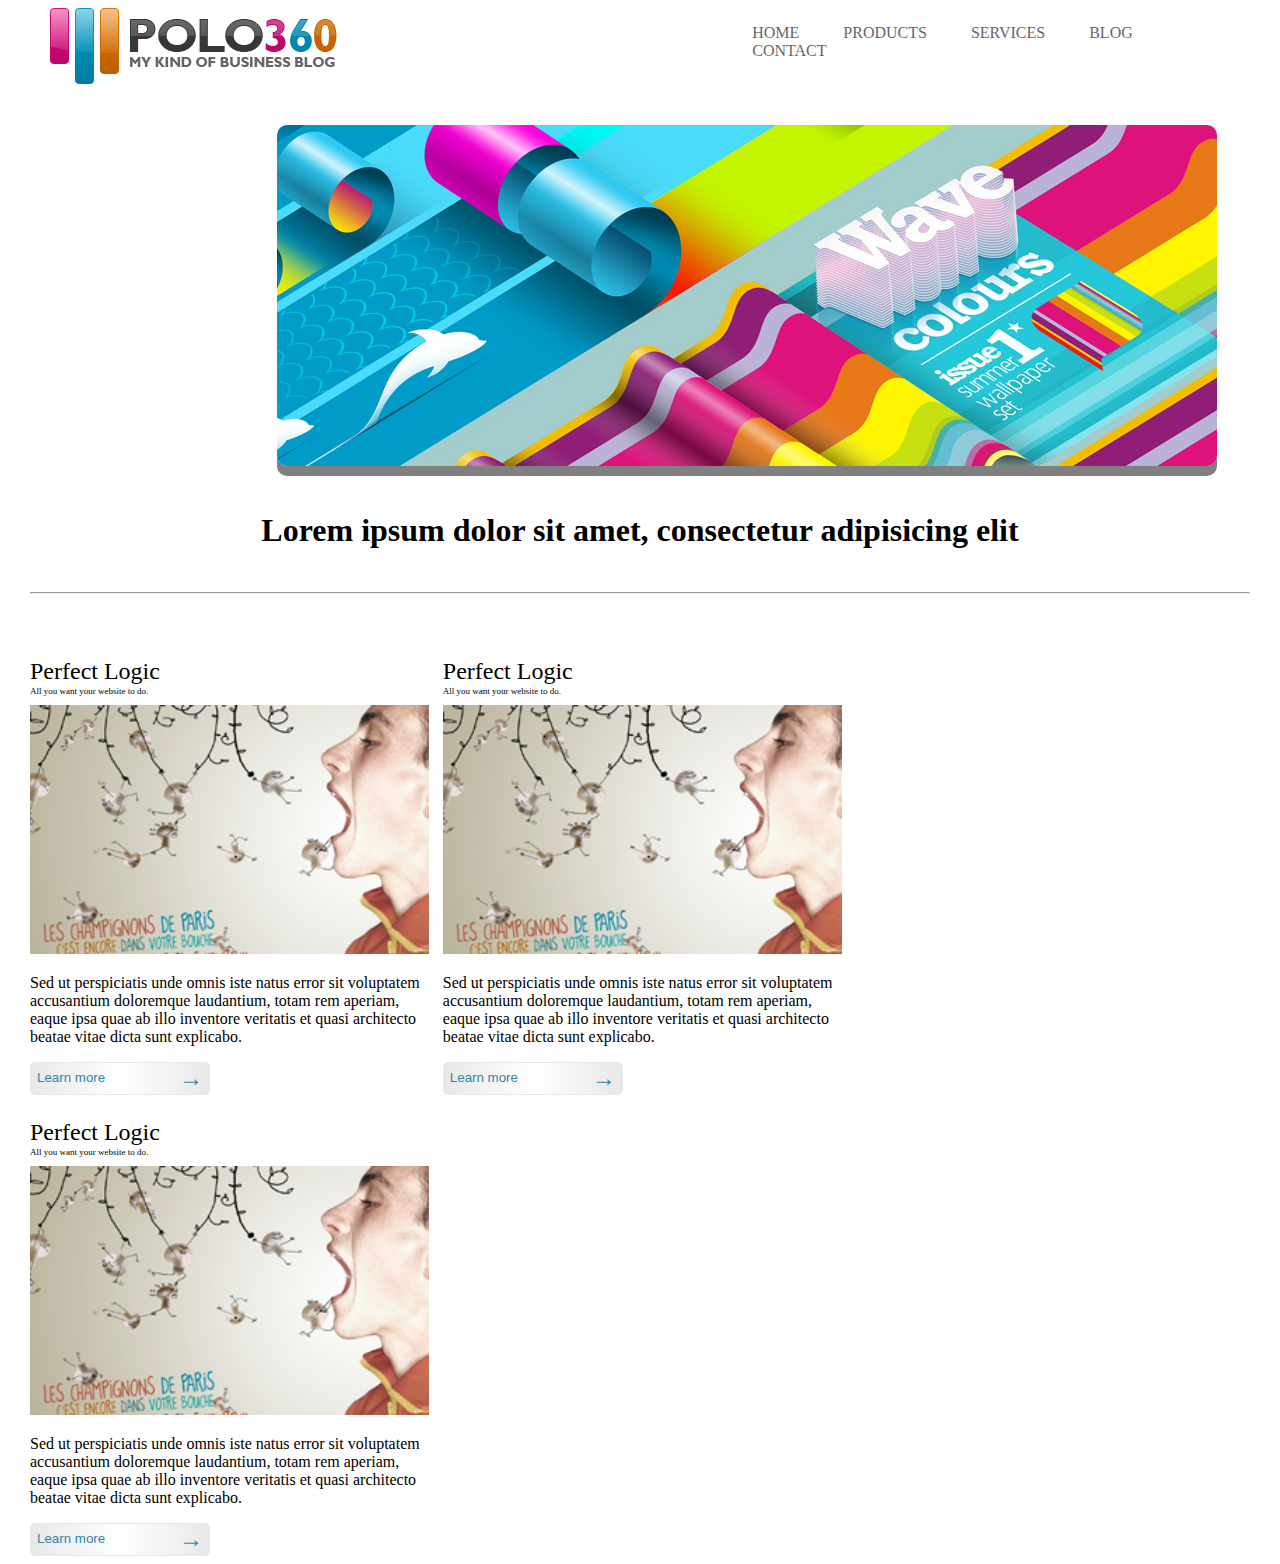
==== test-project 2/index.html @ 8b5857ee "new start" ====
<!DOCTYPE html>
<html>

<head>
    <title>Test project II</title>
    <link rel="stylesheet" href="css\main.css">
</head>

<body>
    <div class="header">
        <div class="logo">
            <a href="#">
                <img src="images\logo.png"></a>
        </div>
        <div class="navi-menu">
            <ul>
                <li>
                    <a href="#">HOME</a>
                </li>
                <li>
                    <a href="#">PRODUCTS</a>
                </li>
                <li>
                    <a href="#">SERVICES</a>
                </li>
                <li>
                    <a href="#">BLOG</a>
                </li>
                <li>
                    <a href="#">CONTACT</a>
                </li>
            </ul>
        </div>
    </div>
    <div class="slider">
        <img src="images\slider1.jpg">
    </div>
    <div class="naslov">
        <h4>Lorem ipsum dolor sit amet, consectetur adipisicing elit</h4>
    </div>
    <div>
        <hr>
    </div>
    <div class="main-cube">
        <div class="cube-left">
            <p class="title-cube">Perfect Logic</p>
            <p class="small-title">All you want your website to do.</p>
            <img class="pic1" src="images\cube1.png">
            <p>
                Sed ut perspiciatis unde omnis iste natus error sit voluptatem accusantium doloremque laudantium, totam
                rem aperiam, eaque ipsa quae ab illo inventore veritatis et quasi architecto beatae vitae dicta sunt
                explicabo.
            </p>
            <button class="cube-btn">
                <span class="text-btn">Learn more</span>
                <span class="float-right title-cube">&#8594;</span>
            </button>
        </div>
        <div class="cube-center cube-left">
            <p class="title-cube">Perfect Logic</p>
            <p class="small-title">All you want your website to do.</p>
            <img class="pic1" src="images\cube1.png">
            <p>
                Sed ut perspiciatis unde omnis iste natus error sit voluptatem accusantium doloremque laudantium, totam
                rem aperiam, eaque ipsa quae ab illo inventore veritatis et quasi architecto beatae vitae dicta sunt
                explicabo.
            </p>
            <button class="cube-btn">
                <span class="text-btn">Learn more</span>
                <span class="float-right title-cube">&#8594;</span>
            </button>
        </div>
        <div class="cube-left">
            <p class="title-cube">Perfect Logic</p>
            <p class="small-title">All you want your website to do.</p>
            <img class="pic1" src="images\cube1.png">
            <p>
                Sed ut perspiciatis unde omnis iste natus error sit voluptatem accusantium doloremque laudantium, totam
                rem aperiam, eaque ipsa quae ab illo inventore veritatis et quasi architecto beatae vitae dicta sunt
                explicabo.
            </p>
            <button class="cube-btn">
                <span class="text-btn">Learn more</span>
                <span class="float-right title-cube">&#8594;</span>
            </button>
        </div>
    </div>
</body>

</html>
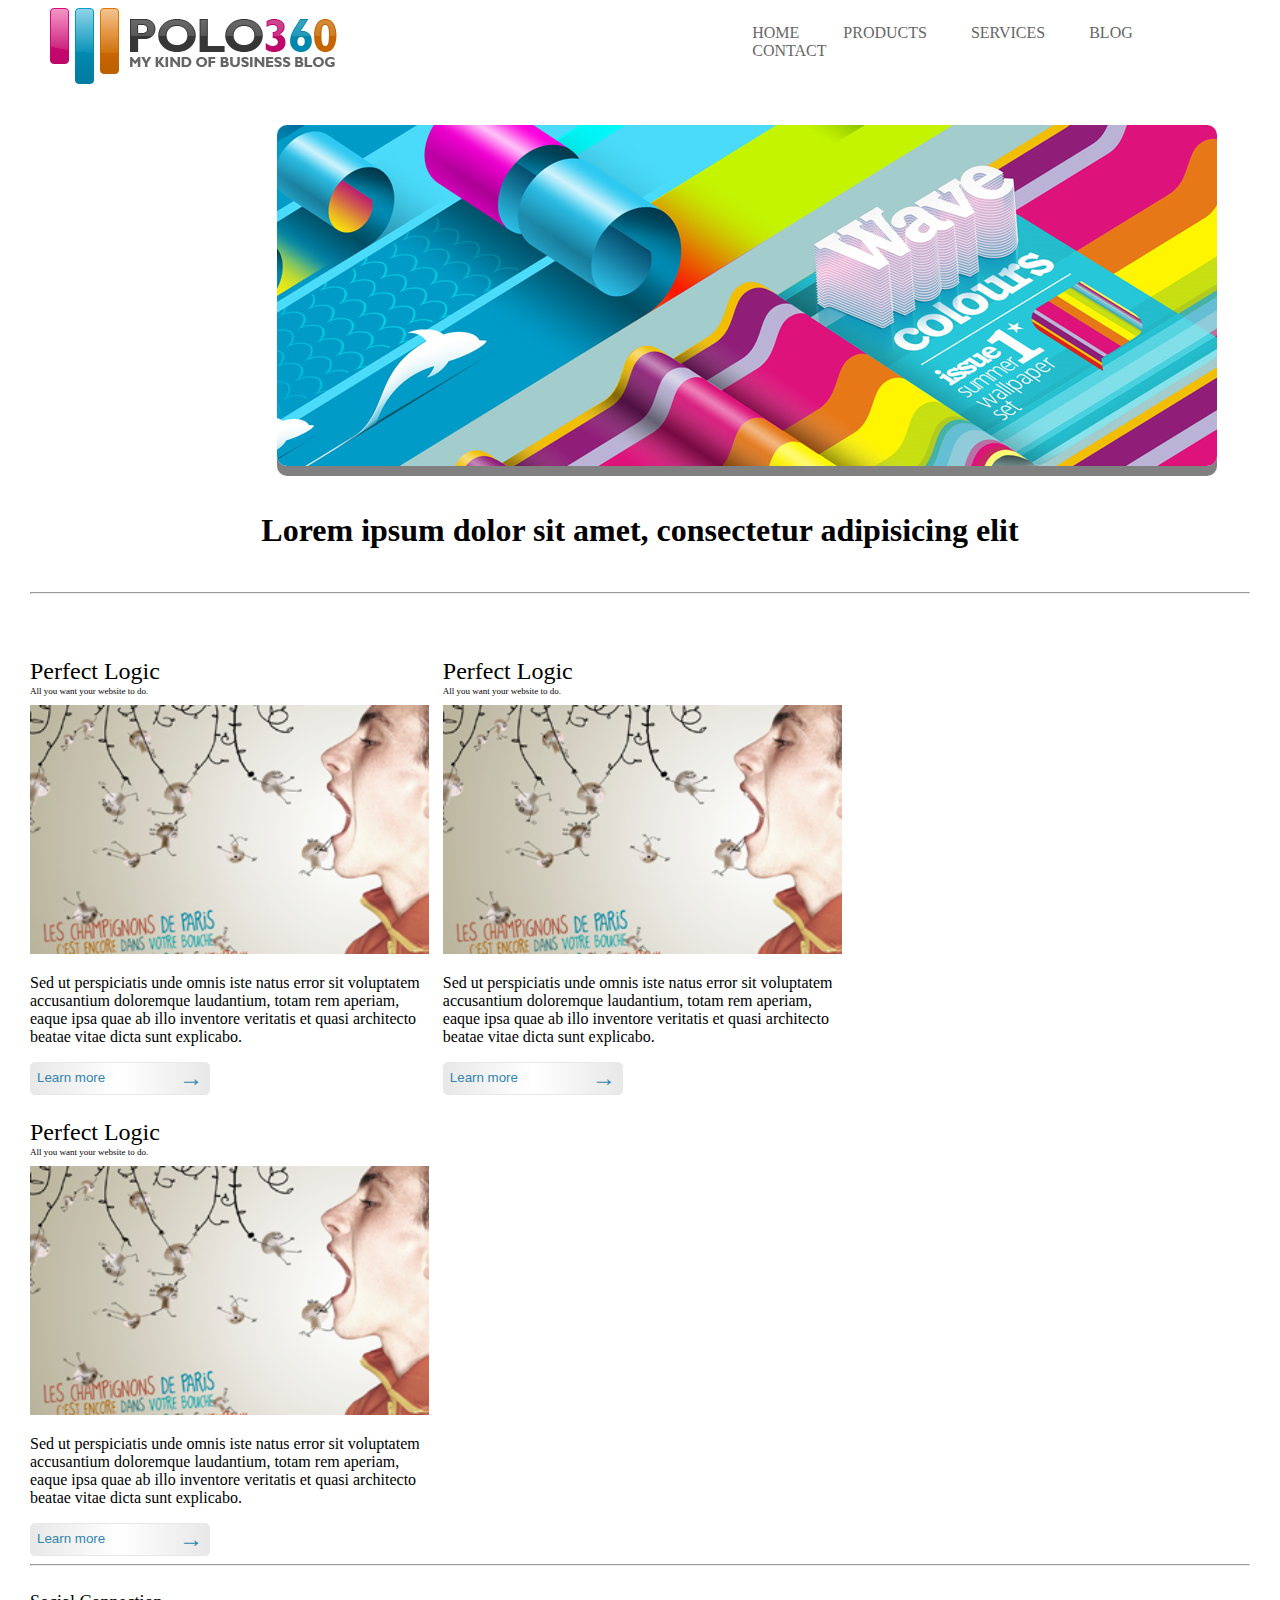
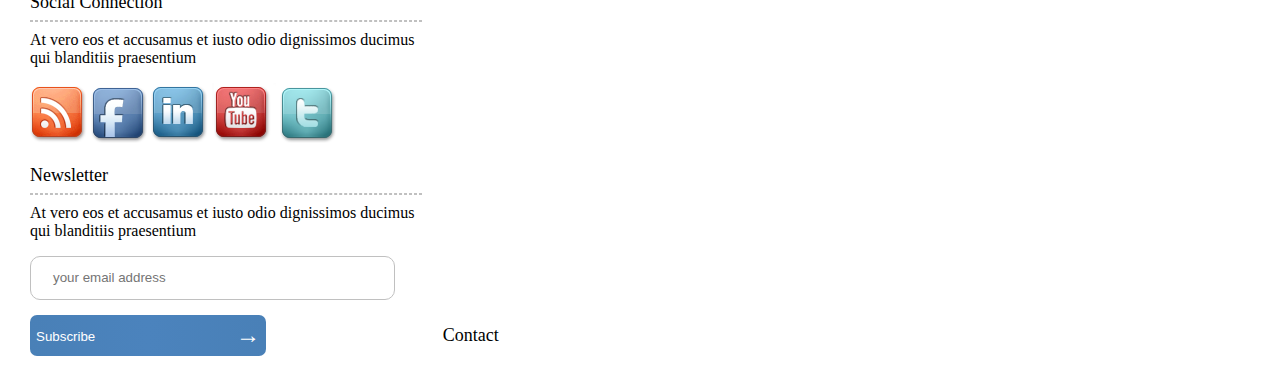
==== commit c109f1b6: "nista" ====
--- a/test-project 2/index.html
+++ b/test-project 2/index.html
@@ -85,6 +85,36 @@
             </button>
         </div>
     </div>
+    <div>
+        <hr>
+    </div>
+    <div class="social-conect">
+        <div class="social">
+            <p class="title-social">Social Connection</p>
+            <hr class="line-dots">
+            <p>At vero eos et accusamus et iusto odio dignissimos ducimus qui blanditiis praesentium</p>
+            <img src="images\sig.png">
+            <img src="images\facebook.png">
+            <img src="images\in.png">
+            <img src="images\youtube.png">
+            <img src="images\tviter.png">
+            <p class="title-social">Newsletter</p>
+            <hr class="line-dots">
+            <p>At vero eos et accusamus et iusto odio dignissimos ducimus qui blanditiis praesentium</p>
+            <label for="email"></label>
+            <input type="text" placeholder="your email address" name="email" required>
+            <button class="btn-blue">
+                <div class="text-btn-blue">Subscribe</div> 
+                <span class="float-right title-cube">&#8594;</span>
+            </button>
+        </div>
+        <div class="cube-center cube-left">
+            <p class="title-social">Contact</p>
+        </div>
+        <div class="news">
+
+        </div>
+    </div>
 </body>
 
 </html>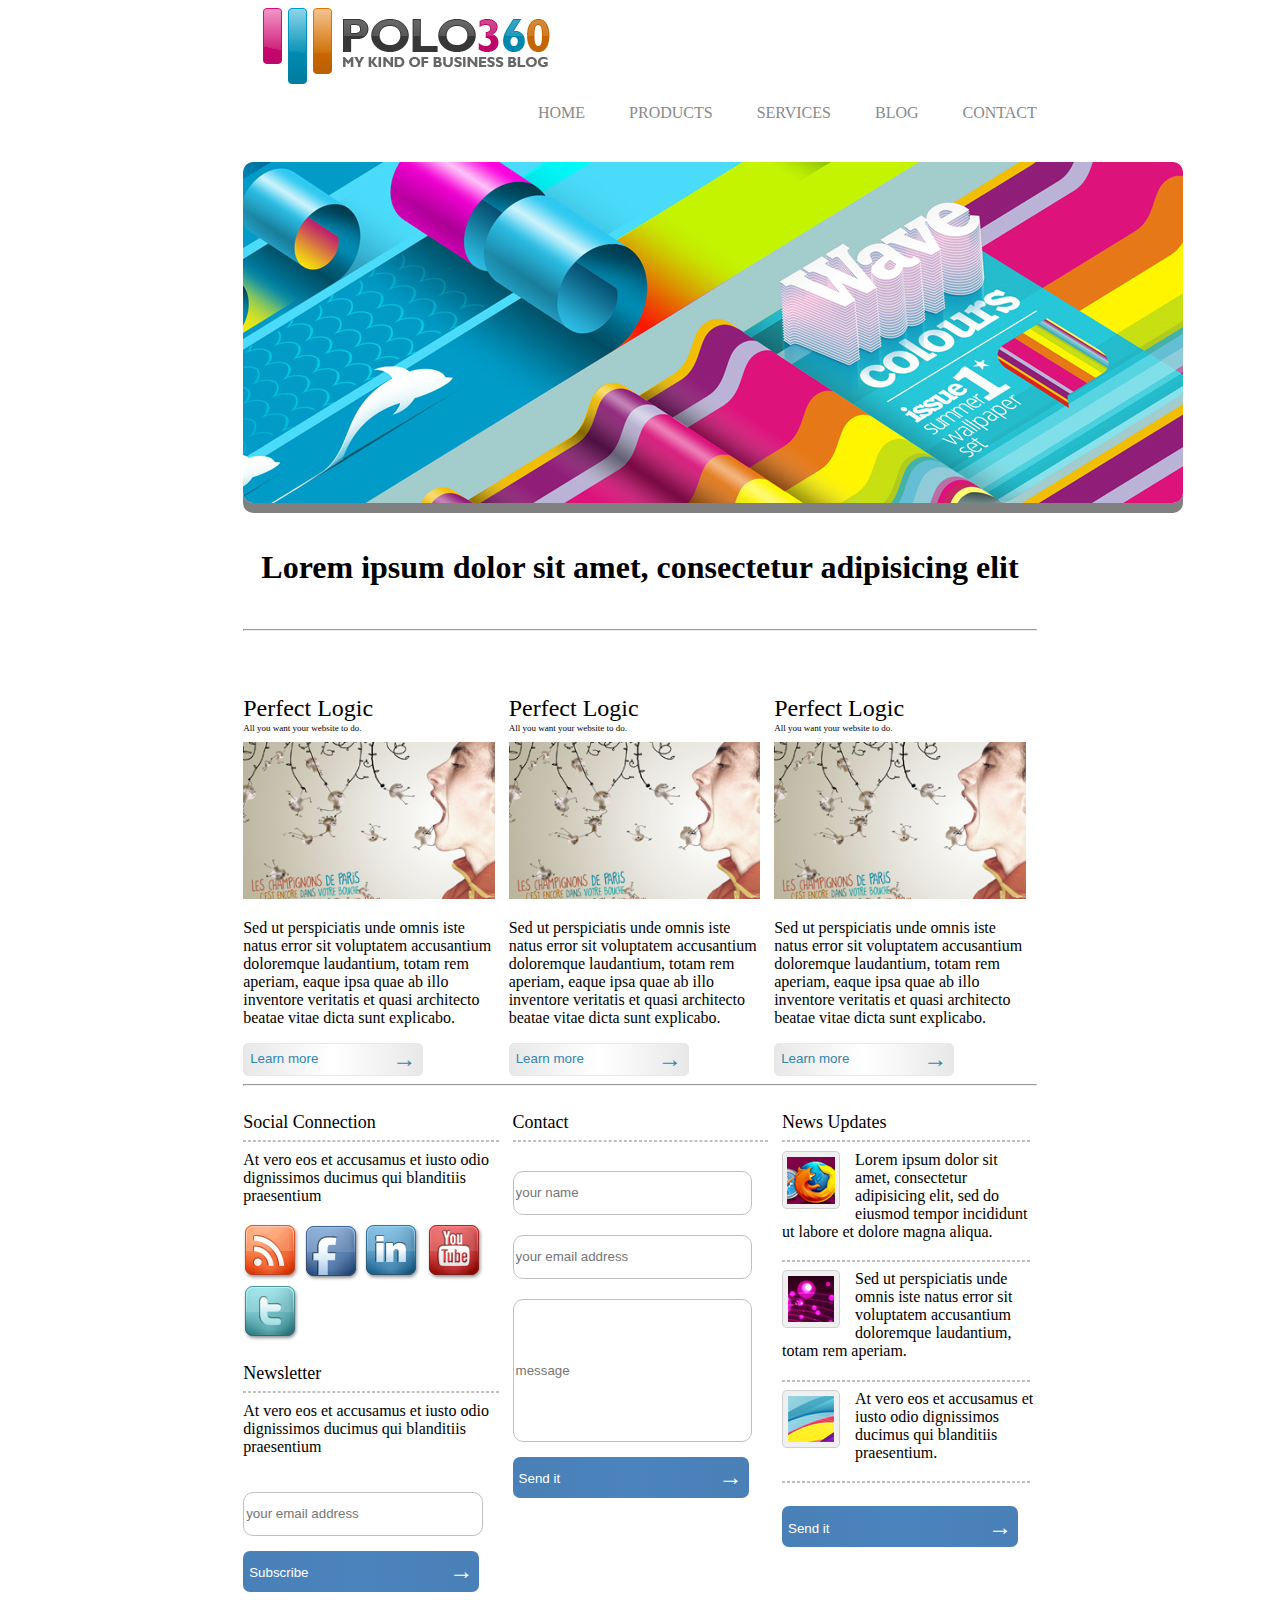
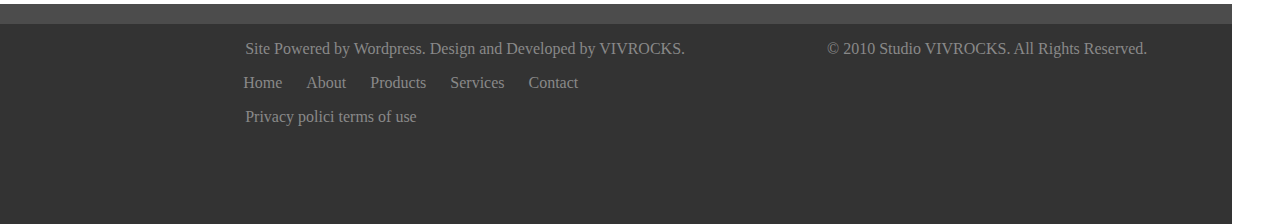
==== commit 760997e5: "nnista spec|" ====
--- a/test-project 2/index.html
+++ b/test-project 2/index.html
@@ -7,112 +7,172 @@
 </head>
 
 <body>
-    <div class="header">
-        <div class="logo">
-            <a href="#">
-                <img src="images\logo.png"></a>
-        </div>
-        <div class="navi-menu">
-            <ul>
-                <li>
-                    <a href="#">HOME</a>
-                </li>
-                <li>
-                    <a href="#">PRODUCTS</a>
-                </li>
-                <li>
-                    <a href="#">SERVICES</a>
-                </li>
-                <li>
-                    <a href="#">BLOG</a>
-                </li>
-                <li>
-                    <a href="#">CONTACT</a>
-                </li>
-            </ul>
-        </div>
-    </div>
-    <div class="slider">
-        <img src="images\slider1.jpg">
-    </div>
-    <div class="naslov">
-        <h4>Lorem ipsum dolor sit amet, consectetur adipisicing elit</h4>
-    </div>
-    <div>
-        <hr>
-    </div>
-    <div class="main-cube">
-        <div class="cube-left">
-            <p class="title-cube">Perfect Logic</p>
-            <p class="small-title">All you want your website to do.</p>
-            <img class="pic1" src="images\cube1.png">
-            <p>
-                Sed ut perspiciatis unde omnis iste natus error sit voluptatem accusantium doloremque laudantium, totam
-                rem aperiam, eaque ipsa quae ab illo inventore veritatis et quasi architecto beatae vitae dicta sunt
-                explicabo.
-            </p>
-            <button class="cube-btn">
-                <span class="text-btn">Learn more</span>
-                <span class="float-right title-cube">&#8594;</span>
-            </button>
-        </div>
-        <div class="cube-center cube-left">
-            <p class="title-cube">Perfect Logic</p>
-            <p class="small-title">All you want your website to do.</p>
-            <img class="pic1" src="images\cube1.png">
-            <p>
-                Sed ut perspiciatis unde omnis iste natus error sit voluptatem accusantium doloremque laudantium, totam
-                rem aperiam, eaque ipsa quae ab illo inventore veritatis et quasi architecto beatae vitae dicta sunt
-                explicabo.
-            </p>
-            <button class="cube-btn">
-                <span class="text-btn">Learn more</span>
-                <span class="float-right title-cube">&#8594;</span>
-            </button>
-        </div>
-        <div class="cube-left">
-            <p class="title-cube">Perfect Logic</p>
-            <p class="small-title">All you want your website to do.</p>
-            <img class="pic1" src="images\cube1.png">
-            <p>
-                Sed ut perspiciatis unde omnis iste natus error sit voluptatem accusantium doloremque laudantium, totam
-                rem aperiam, eaque ipsa quae ab illo inventore veritatis et quasi architecto beatae vitae dicta sunt
-                explicabo.
-            </p>
-            <button class="cube-btn">
-                <span class="text-btn">Learn more</span>
-                <span class="float-right title-cube">&#8594;</span>
-            </button>
-        </div>
-    </div>
-    <div>
-        <hr>
-    </div>
-    <div class="social-conect">
-        <div class="social">
-            <p class="title-social">Social Connection</p>
-            <hr class="line-dots">
-            <p>At vero eos et accusamus et iusto odio dignissimos ducimus qui blanditiis praesentium</p>
-            <img src="images\sig.png">
-            <img src="images\facebook.png">
-            <img src="images\in.png">
-            <img src="images\youtube.png">
-            <img src="images\tviter.png">
-            <p class="title-social">Newsletter</p>
-            <hr class="line-dots">
-            <p>At vero eos et accusamus et iusto odio dignissimos ducimus qui blanditiis praesentium</p>
-            <label for="email"></label>
-            <input type="text" placeholder="your email address" name="email" required>
-            <button class="btn-blue">
-                <div class="text-btn-blue">Subscribe</div> 
-                <span class="float-right title-cube">&#8594;</span>
-            </button>
-        </div>
-        <div class="cube-center cube-left">
-            <p class="title-social">Contact</p>
-        </div>
-        <div class="news">
-
+    <div class="full-width">
+        <div class="margi-page">
+                <div class="back-slider">
+                    </div>
+            <div class="header">
+                <div class="logo">
+                    <a href="#">
+                        <img src="images\logo.png"></a>
+                </div>
+                <div class="navi-menu">
+                    <ul>
+                        <li>
+                            <a href="#">HOME</a>
+                        </li>
+                        <li>
+                            <a href="#">PRODUCTS</a>
+                        </li>
+                        <li>
+                            <a href="#">SERVICES</a>
+                        </li>
+                        <li>
+                            <a href="#">BLOG</a>
+                        </li>
+                        <li>
+                            <a href="#">CONTACT</a>
+                        </li>
+                    </ul>
+                </div>
+            </div>
+            <div class="slider">
+                <img src="images\slider1.jpg">
+            </div>
+            <div class="naslov">
+                <h4>Lorem ipsum dolor sit amet, consectetur adipisicing elit</h4>
+            </div>
+            <div>
+                <hr>
+            </div>
+            <div class="main-cube">
+                <div class="cube-left">
+                    <p class="title-cube">Perfect Logic</p>
+                    <p class="small-title">All you want your website to do.</p>
+                    <img class="pic1" src="images\cube1.png">
+                    <p>
+                        Sed ut perspiciatis unde omnis iste natus error sit voluptatem accusantium doloremque
+                        laudantium,
+                        totam
+                        rem aperiam, eaque ipsa quae ab illo inventore veritatis et quasi architecto beatae vitae dicta
+                        sunt
+                        explicabo.
+                    </p>
+                    <button class="cube-btn">
+                        <span class="text-btn">Learn more</span>
+                        <span class="float-right title-cube">&#8594;</span>
+                    </button>
+                </div>
+                <div class="cube-center cube-left">
+                    <p class="title-cube">Perfect Logic</p>
+                    <p class="small-title">All you want your website to do.</p>
+                    <img class="pic1" src="images\cube1.png">
+                    <p>
+                        Sed ut perspiciatis unde omnis iste natus error sit voluptatem accusantium doloremque
+                        laudantium,
+                        totam
+                        rem aperiam, eaque ipsa quae ab illo inventore veritatis et quasi architecto beatae vitae dicta
+                        sunt
+                        explicabo.
+                    </p>
+                    <button class="cube-btn">
+                        <span class="text-btn">Learn more</span>
+                        <span class="float-right title-cube">&#8594;</span>
+                    </button>
+                </div>
+                <div class="cube-left">
+                    <p class="title-cube">Perfect Logic</p>
+                    <p class="small-title">All you want your website to do.</p>
+                    <img class="pic1" src="images\cube1.png">
+                    <p>
+                        Sed ut perspiciatis unde omnis iste natus error sit voluptatem accusantium doloremque
+                        laudantium,
+                        totam
+                        rem aperiam, eaque ipsa quae ab illo inventore veritatis et quasi architecto beatae vitae dicta
+                        sunt
+                        explicabo.
+                    </p>
+                    <button class="cube-btn">
+                        <span class="text-btn">Learn more</span>
+                        <span class="float-right title-cube">&#8594;</span>
+                    </button>
+                </div>
+            </div>
+            <div>
+                <hr>
+            </div>
+            <div class="social-conect">
+                <div class="social">
+                    <p class="title-social">Social Connection</p>
+                    <hr class="line-dots">
+                    <p>At vero eos et accusamus et iusto odio dignissimos ducimus qui blanditiis praesentium</p>
+                    <img src="images\sig.png">
+                    <img src="images\facebook.png">
+                    <img src="images\in.png">
+                    <img src="images\youtube.png">
+                    <img src="images\tviter.png">
+                    <p class="title-social">Newsletter</p>
+                    <hr class="line-dots">
+                    <p>At vero eos et accusamus et iusto odio dignissimos ducimus qui blanditiis praesentium</p>
+                    <label for="email"></label>
+                    <input type="text" placeholder="your email address" name="email" required>
+                    <button class="btn-blue">
+                        <div class="text-btn-blue">Subscribe</div>
+                        <span class="float-right title-cube">&#8594;</span>
+                    </button>
+                </div>
+                <div class="contact">
+                    <p class="title-social">Contact</p>
+                    <hr class="line-dots">
+                    <form>
+                        <input type="text" placeholder="your name" name="firstname">
+                        <input type="text" placeholder="your email address" name="email">
+                        <input type="text" placeholder="message" name="comment" style="height:139px;">
+                    </form>
+                    <button class="btn-blue">
+                        <div class="text-btn-blue">Send it</div>
+                        <span class="float-right title-cube">&#8594;</span>
+                </div>
+                <div class="news">
+                    <p class="title-social">News Updates</p>
+                    <hr class="line-dots">
+                    <p><img src="images\mozila.png">
+                        Lorem ipsum dolor sit amet, consectetur adipisicing elit, sed do eiusmod tempor incididunt ut
+                        labore
+                        et
+                        dolore magna aliqua. </p>
+                    <hr class="line-dots-news">
+                    <p><img src="images\buble.png">
+                        Sed ut perspiciatis unde omnis iste natus error sit voluptatem accusantium doloremque
+                        laudantium,
+                        totam
+                        rem aperiam.</p>
+                    <hr class="line-dots-news">
+                    <p><img src="images\line.png">
+                        At vero eos et accusamus et iusto odio dignissimos ducimus qui blanditiis praesentium.</p>
+                    <hr class="line-dots-news">
+                    <button class="btn-blue">
+                        <div class="text-btn-blue">Send it</div>
+                        <span class="float-right title-cube">&#8594;</span>
+                </div>
+            </div>
+            <hr class="line-fut">
+            <div class="footer">
+                    <div class="f-left">
+                        <p> Site Powered by Wordpress. Design and Developed by VIVROCKS.</p>
+                        <div class="sec-nav">
+                            <ul>
+                                <li><a href="#">Home</a></li>
+                                <li><a href="#">About</a></li>
+                                <li><a href="#">Products</a></li>
+                                <li><a href="#">Services</a></li>
+                                <li><a href="#">Contact</a></li>
+                            </ul>
+                        </div>
+                        <span class="colf">Privacy polici terms of use</span>
+                    </div>
+                    <p class="f-right">&copy; 2010 Studio VIVROCKS. All Rights Reserved.<p>
+            </div>
         </div>
     </div>
 </body>
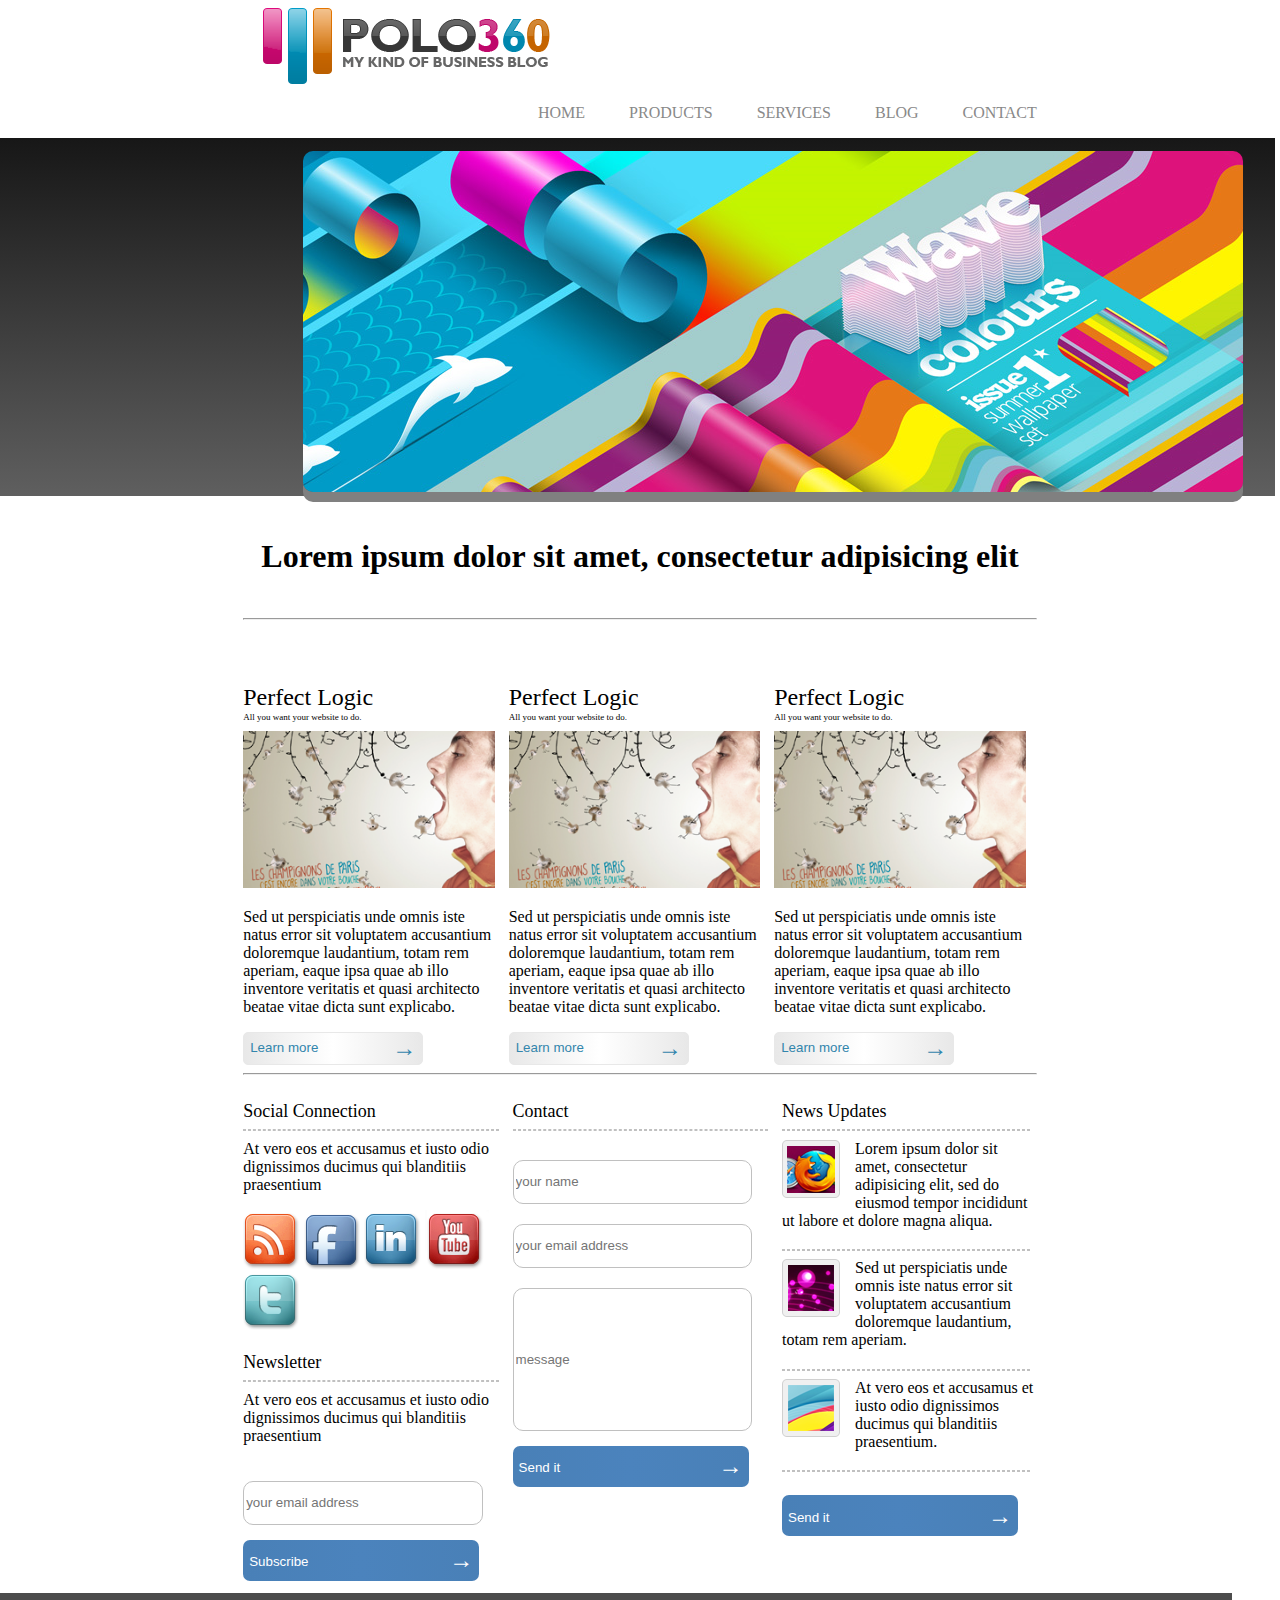
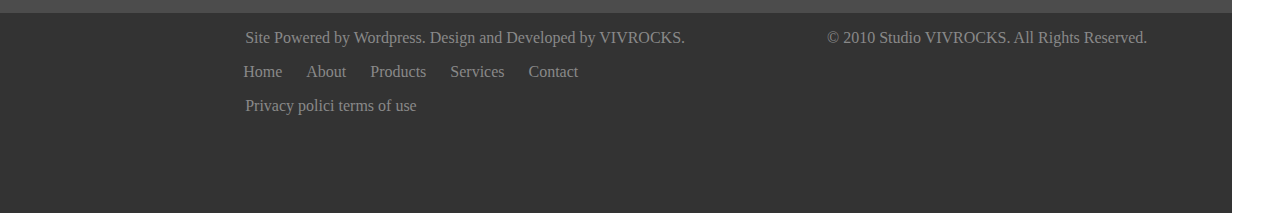
==== commit c5acbc5f: "lets go" ====
--- a/test-project 2/index.html
+++ b/test-project 2/index.html
@@ -9,8 +9,6 @@
 <body>
     <div class="full-width">
         <div class="margi-page">
-                <div class="back-slider">
-                    </div>
             <div class="header">
                 <div class="logo">
                     <a href="#">
